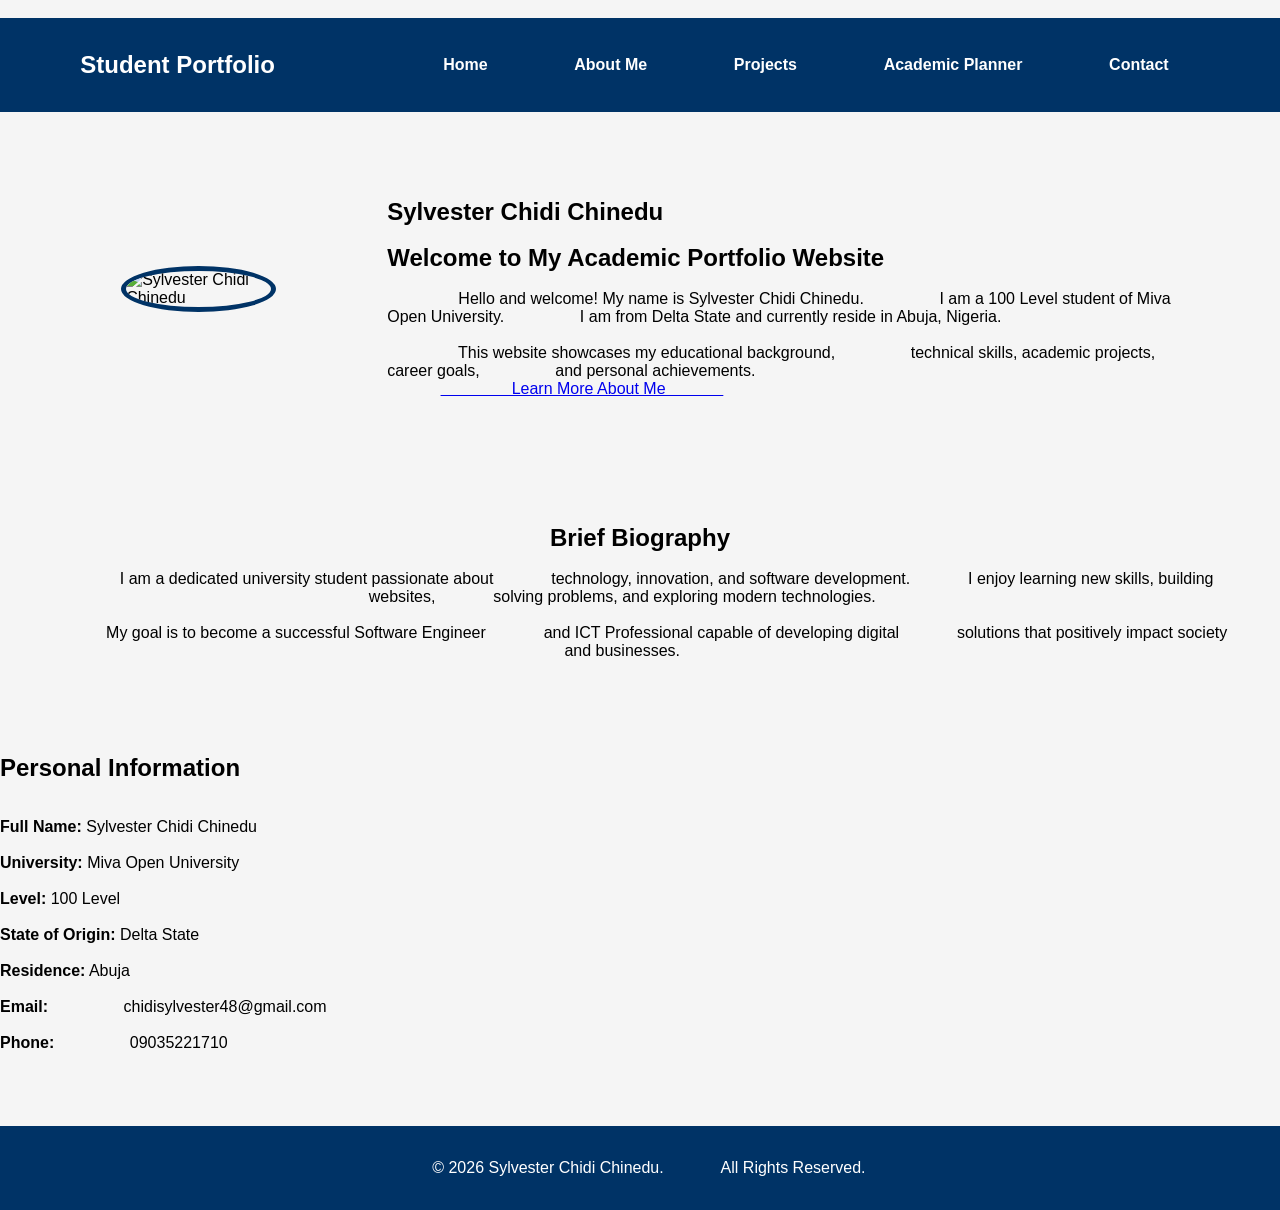
==== index.html @ b3ab74f5 "ok ok" ====
<!DOCTYPE html>
<html lang="en">
<head>
    <meta charset="UTF-8">
    <meta name="viewport" content="width=device-width, initial-scale=1.0">
    <title>Sylvester Chidi Chinedu | Portfolio</title>
    <link rel="stylesheet" href="style.css">
</head>
<body>
    <!-- Navigation Bar -->
    <header>
        <nav class="navbar">
            <h2>Student Portfolio</h2>
            <ul class="nav-links">
                <li><a href="index.html">Home</a></li>
                <li><a href="about.html">About Me</a></li>
                <li><a href="projects.html">Projects</a></li>
                <li><a href="planner.html">Academic Planner</a></li>
                <li><a href="contact.html">Contact</a></li>
            </ul>
        </nav>
    </header>
    <!-- Home Section -->
    <section class="hero">
        <div class="hero-image">
            <img src="sylvester.jpg" alt="Sylvester Chidi Chinedu">
        </div>
        <div class="hero-content">
            <h1>Sylvester Chidi Chinedu</h1>
            <h2>Welcome to My Academic Portfolio Website</h2>
            <p>
                Hello and welcome! My name is Sylvester Chidi Chinedu.
                I am a 100 Level student of Miva Open University.
                I am from Delta State and currently reside in Abuja, Nigeria.
            </p>
            <p>
                This website showcases my educational background,
                technical skills, academic projects, career goals,
                and personal achievements.
            </p>
            <a href="about.html" class="btn">
                Learn More About Me
            </a>
        </div>
    </section>
    <!-- Biography Section -->
    <section class="biography">
        <h2>Brief Biography</h2>
        <p>
            I am a dedicated university student passionate about
            technology, innovation, and software development.
            I enjoy learning new skills, building websites,
            solving problems, and exploring modern technologies.
        </p>
        <p>
            My goal is to become a successful Software Engineer
            and ICT Professional capable of developing digital
            solutions that positively impact society and businesses.
        </p>
    </section>
    <!-- Personal Information -->
    <section class="info-section">
        <h2>Personal Information</h2>
        <div class="info-card">
            <p><strong>Full Name:</strong> Sylvester Chidi Chinedu</p>
            <p><strong>University:</strong> Miva Open University</p>
            <p><strong>Level:</strong> 100 Level</p>
            <p><strong>State of Origin:</strong> Delta State</p>
            <p><strong>Residence:</strong> Abuja</p>
            <p><strong>Email:</strong>
                chidisylvester48@gmail.com
            </p>
            <p><strong>Phone:</strong>
                09035221710
            </p>
        </div>
    </section>
    <!-- Footer -->
    <footer>
        <p>
            &copy; 2026 Sylvester Chidi Chinedu.
            All Rights Reserved.
        </p>
    </footer>
</body>
</html>
---- style.css ----
*{
margin:0;
padding:0;
box-sizing:border-box;
font-family:Arial, sans-serif;
}

body{
background:#f5f5f5;
}

header{
background:#003366;
padding:15px;
}

nav{
display:flex;
justify-content:space-between;
align-items:center;
}

nav h2{
color:white;
}

nav ul{
display:flex;
list-style:none;
}

nav ul li{
margin-left:20px;
}

nav ul li a{
color:white;
text-decoration:none;
font-weight:bold;
}

.hero{
display:flex;
justify-content:center;
align-items:center;
padding:50px;
gap:40px;
}

.hero img{
width:250px;
height:250px;
border-radius:50%;
object-fit:cover;
border:5px solid #003366;
}

.biography{
padding:40px;
text-align:center;
}

.container{
padding:40px;
}

.project-card{
background:white;
padding:20px;
margin:20px 0;
box-shadow:0 2px 10px rgba(0,0,0,0.1);
}

.project-card img{
width:100%;
height:250px;
object-fit:cover;
}

table{
width:100%;
border-collapse:collapse;
margin-top:20px;
}

table,th,td{
border:1px solid #ddd;
padding:12px;
}

input,
textarea{
width:100%;
padding:12px;
margin:10px 0;
}

button{
background:#003366;
color:white;
border:none;
padding:10px 20px;
cursor:pointer;
}

footer{
background:#003366;
color:white;
text-align:center;
padding:15px;
margin-top:20px;
}

@media(max-width:768px){

.hero{
flex-direction:column;
text-align:center;
}

nav{
flex-direction:column;
}

nav ul{
flex-direction:column;
margin-top:10px;
}

nav ul li{
margin:10px 0;
}
}
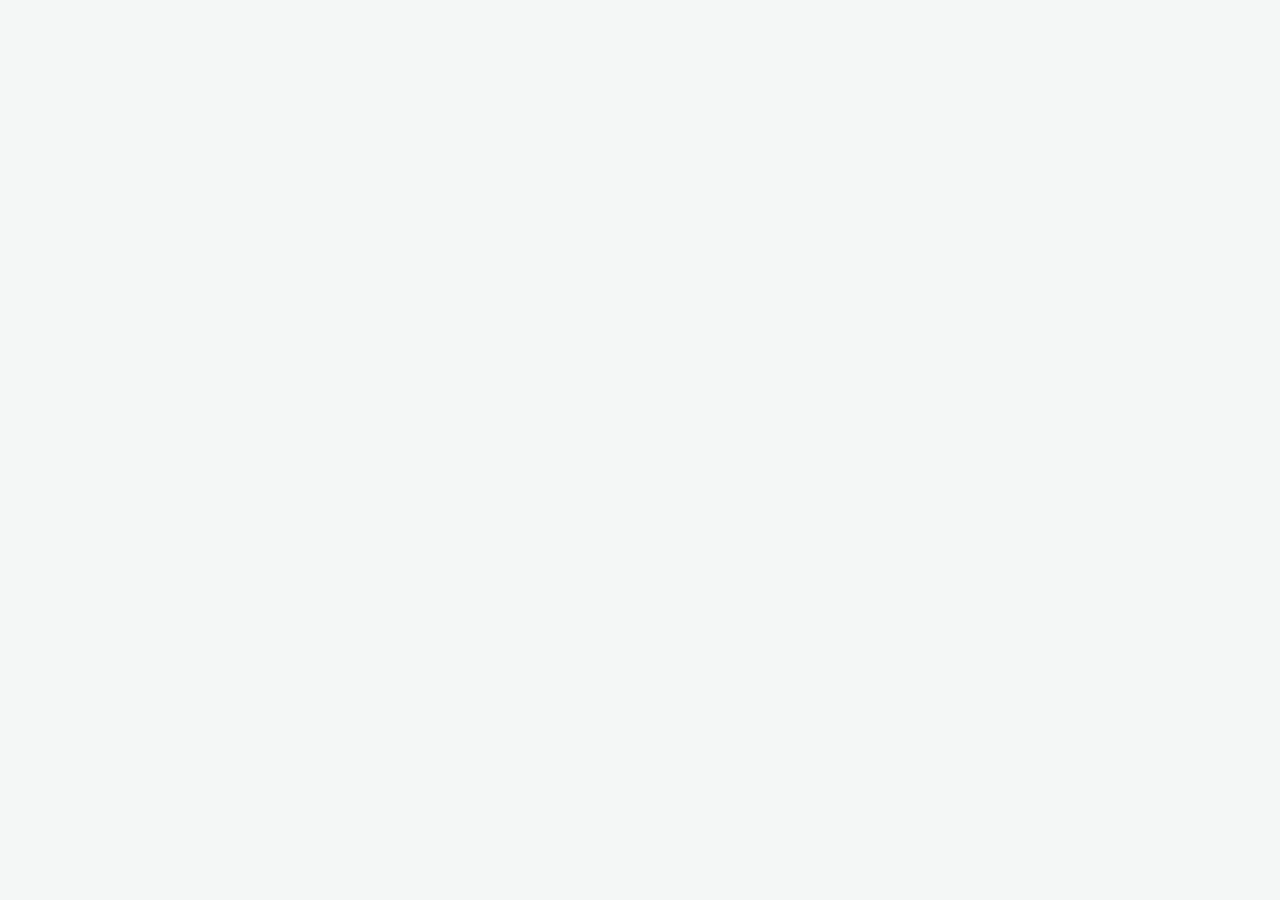
==== commit ae567dd2: "OK OK" ====
--- a/index.html
+++ b/index.html
@@ -1,86 +1,89 @@
 <!DOCTYPE html>
 <html lang="en">
 <head>
-    <meta charset="UTF-8">
-    <meta name="viewport" content="width=device-width, initial-scale=1.0">
-    <title>Sylvester Chidi Chinedu | Portfolio</title>
-    <link rel="stylesheet" href="style.css">
+<meta charset="UTF-8">
+<meta name="viewport" content="width=device-width, initial-scale=1.0">
+<title>About Me | My Personal Profile</title>
+<style>
+  /* Global Page Settings */
+  body {
+    font-family: 'Segoe UI', Arial, sans-serif;
+    background-color: #f4f7f6;
+    color: #333333;
+    line-height: 1.6;
+    margin: 0;
+    padding: 0;
+  }
+
+  /* Header Section Styling */
+  header {
+    background-color: #1a365d;
+    color: #ffffff;
+    text-align: center;
+    padding: 60px 20px;
+  }
+
+  header h1 {
+    margin: 0;
+    font-size: 2.8rem;
+  }
+
+  header p {
+    font-size: 1.2rem;
+    margin: 10px 0 0 0;
+    color: #cbd5e0;
+  }
+
+  /* Main Container */
+  .container {
+    max-width: 800px;
+    margin: 40px auto;
+    padding: 0 20px;
+  }
+
+  /* Content Card Styling */
+  .card {
+    background: #ffffff;
+    border-radius: 8px;
+    padding: 30px;
+    margin-bottom: 25px;
+    box-shadow: 0 4px 6px rgba(0, 0, 0, 0.05);
+  }
+
+  .card h2 {
+    color: #2b6cb0;
+    border-bottom: 2px solid #e2e8f0;
+    padding-bottom: 8px;
+    margin-top: 0;
+  }
+
+  /* List Layout styling for Skills */
+  .skills-list {
+    display: flex;
+    flex-wrap: wrap;
+    gap: 10px;
+    list-style: none;
+    padding: 0;
+  }
+
+  .skills-list li {
+    background-color: #e2ece9;
+    color: #2cc197;
+    font-weight: bold;
+    padding: 8px 16px;
+    border-radius: 20px;
+    font-size: 0.95rem;
+  }
+
+  /* Footer Section Styling */
+  footer {
+    text-align: center;
+    padding: 30px;
+    background-color: #1a365d;
+    color: #ffffff;
+    margin-top: 60px;
+    font-size: 0.9rem;
+  }
+</style>
 </head>
 <body>
-    <!-- Navigation Bar -->
-    <header>
-        <nav class="navbar">
-            <h2>Student Portfolio</h2>
-            <ul class="nav-links">
-                <li><a href="index.html">Home</a></li>
-                <li><a href="about.html">About Me</a></li>
-                <li><a href="projects.html">Projects</a></li>
-                <li><a href="planner.html">Academic Planner</a></li>
-                <li><a href="contact.html">Contact</a></li>
-            </ul>
-        </nav>
-    </header>
-    <!-- Home Section -->
-    <section class="hero">
-        <div class="hero-image">
-            <img src="sylvester.jpg" alt="Sylvester Chidi Chinedu">
-        </div>
-        <div class="hero-content">
-            <h1>Sylvester Chidi Chinedu</h1>
-            <h2>Welcome to My Academic Portfolio Website</h2>
-            <p>
-                Hello and welcome! My name is Sylvester Chidi Chinedu.
-                I am a 100 Level student of Miva Open University.
-                I am from Delta State and currently reside in Abuja, Nigeria.
-            </p>
-            <p>
-                This website showcases my educational background,
-                technical skills, academic projects, career goals,
-                and personal achievements.
-            </p>
-            <a href="about.html" class="btn">
-                Learn More About Me
-            </a>
-        </div>
-    </section>
-    <!-- Biography Section -->
-    <section class="biography">
-        <h2>Brief Biography</h2>
-        <p>
-            I am a dedicated university student passionate about
-            technology, innovation, and software development.
-            I enjoy learning new skills, building websites,
-            solving problems, and exploring modern technologies.
-        </p>
-        <p>
-            My goal is to become a successful Software Engineer
-            and ICT Professional capable of developing digital
-            solutions that positively impact society and businesses.
-        </p>
-    </section>
-    <!-- Personal Information -->
-    <section class="info-section">
-        <h2>Personal Information</h2>
-        <div class="info-card">
-            <p><strong>Full Name:</strong> Sylvester Chidi Chinedu</p>
-            <p><strong>University:</strong> Miva Open University</p>
-            <p><strong>Level:</strong> 100 Level</p>
-            <p><strong>State of Origin:</strong> Delta State</p>
-            <p><strong>Residence:</strong> Abuja</p>
-            <p><strong>Email:</strong>
-                chidisylvester48@gmail.com
-            </p>
-            <p><strong>Phone:</strong>
-                09035221710
-            </p>
-        </div>
-    </section>
-    <!-- Footer -->
-    <footer>
-        <p>
-            &copy; 2026 Sylvester Chidi Chinedu.
-            All Rights Reserved.
-        </p>
-    </footer>
-</body>
-</html>
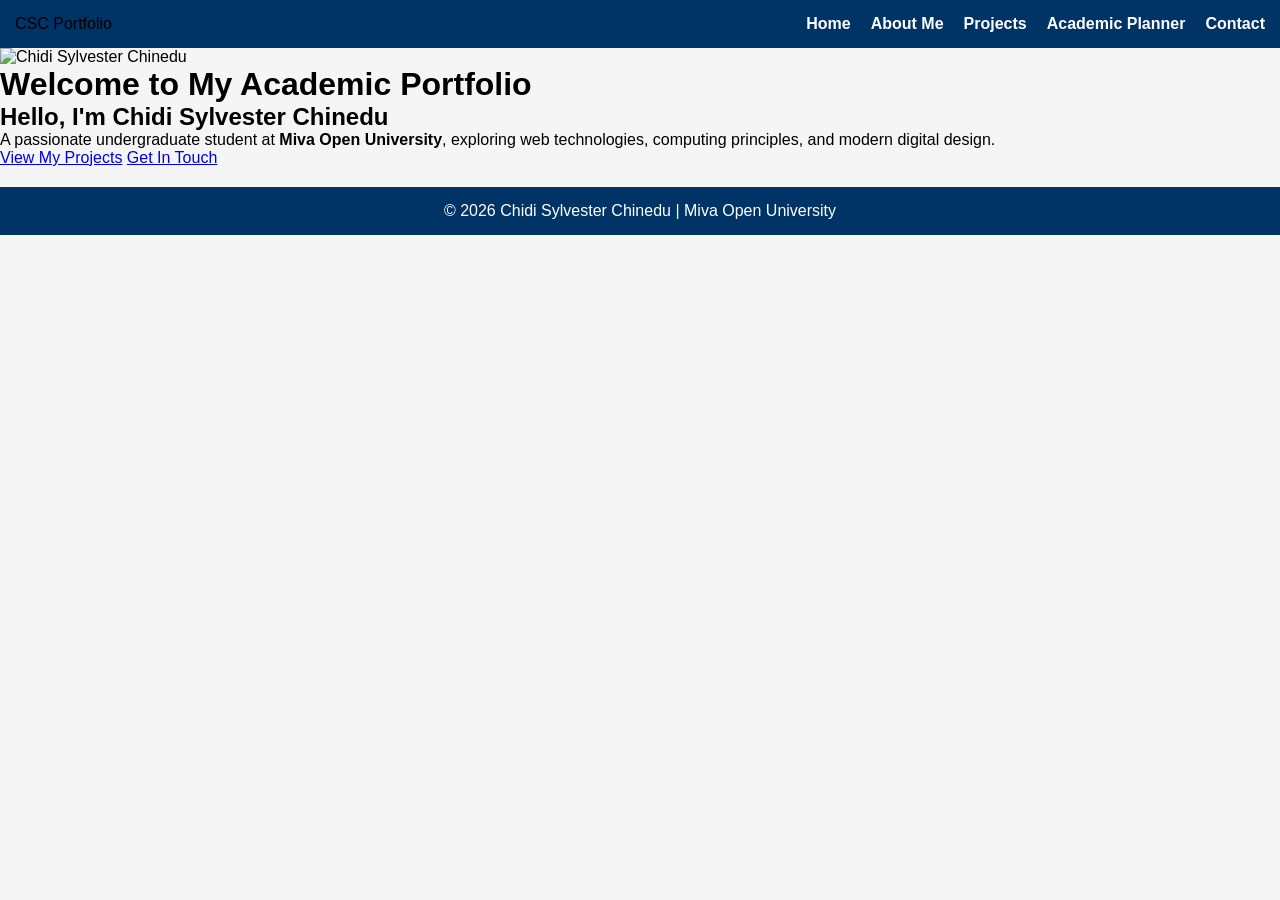
==== commit 10263da4: "Update index.html" ====
--- a/index.html
+++ b/index.html
@@ -1,89 +1,40 @@
 <!DOCTYPE html>
 <html lang="en">
 <head>
-<meta charset="UTF-8">
-<meta name="viewport" content="width=device-width, initial-scale=1.0">
-<title>About Me | My Personal Profile</title>
-<style>
-  /* Global Page Settings */
-  body {
-    font-family: 'Segoe UI', Arial, sans-serif;
-    background-color: #f4f7f6;
-    color: #333333;
-    line-height: 1.6;
-    margin: 0;
-    padding: 0;
-  }
-
-  /* Header Section Styling */
-  header {
-    background-color: #1a365d;
-    color: #ffffff;
-    text-align: center;
-    padding: 60px 20px;
-  }
-
-  header h1 {
-    margin: 0;
-    font-size: 2.8rem;
-  }
-
-  header p {
-    font-size: 1.2rem;
-    margin: 10px 0 0 0;
-    color: #cbd5e0;
-  }
-
-  /* Main Container */
-  .container {
-    max-width: 800px;
-    margin: 40px auto;
-    padding: 0 20px;
-  }
-
-  /* Content Card Styling */
-  .card {
-    background: #ffffff;
-    border-radius: 8px;
-    padding: 30px;
-    margin-bottom: 25px;
-    box-shadow: 0 4px 6px rgba(0, 0, 0, 0.05);
-  }
-
-  .card h2 {
-    color: #2b6cb0;
-    border-bottom: 2px solid #e2e8f0;
-    padding-bottom: 8px;
-    margin-top: 0;
-  }
-
-  /* List Layout styling for Skills */
-  .skills-list {
-    display: flex;
-    flex-wrap: wrap;
-    gap: 10px;
-    list-style: none;
-    padding: 0;
-  }
-
-  .skills-list li {
-    background-color: #e2ece9;
-    color: #2cc197;
-    font-weight: bold;
-    padding: 8px 16px;
-    border-radius: 20px;
-    font-size: 0.95rem;
-  }
-
-  /* Footer Section Styling */
-  footer {
-    text-align: center;
-    padding: 30px;
-    background-color: #1a365d;
-    color: #ffffff;
-    margin-top: 60px;
-    font-size: 0.9rem;
-  }
-</style>
+    <meta charset="UTF-8">
+    <meta name="viewport" content="width=device-width, initial-scale=1.0">
+    <title>Chidi Sylvester Chinedu - Portfolio Home</title>
+    <link rel="stylesheet" href="style.css">
 </head>
 <body>
+    <header>
+        <nav class="navbar">
+            <div class="logo">CSC Portfolio</div>
+            <ul class="nav-links">
+                <li><a href="index.html" class="active">Home</a></li>
+                <li><a href="about.html">About Me</a></li>
+                <li><a href="projects.html">Projects</a></li>
+                <li><a href="planner.html">Academic Planner</a></li>
+                <li><a href="contact.html">Contact</a></li>
+            </ul>
+        </nav>
+    </header>
+
+    <main class="hero-section">
+        <div class="hero-content">
+            <img src="profile.jpg" alt="Chidi Sylvester Chinedu" class="profile-img">
+            <h1>Welcome to My Academic Portfolio</h1>
+            <h2>Hello, I'm <span class="highlight">Chidi Sylvester Chinedu</span></h2>
+            <p>A passionate undergraduate student at <strong>Miva Open University</strong>, exploring web technologies, computing principles, and modern digital design.</p>
+            <div class="hero-buttons">
+                <a href="projects.html" class="btn">View My Projects</a>
+                <a href="contact.html" class="btn secondary">Get In Touch</a>
+            </div>
+        </div>
+    </main>
+
+    <footer>
+        <p>&copy; 2026 Chidi Sylvester Chinedu | Miva Open University</p>
+    </footer>
+</body>
+</html>
--- a/style.css
+++ b/style.css
@@ -0,0 +1,133 @@
+*{
+margin:0;
+padding:0;
+box-sizing:border-box;
+font-family:Arial, sans-serif;
+}
+
+body{
+background:#f5f5f5;
+}
+
+header{
+background:#003366;
+padding:15px;
+}
+
+nav{
+display:flex;
+justify-content:space-between;
+align-items:center;
+}
+
+nav h2{
+color:white;
+}
+
+nav ul{
+display:flex;
+list-style:none;
+}
+
+nav ul li{
+margin-left:20px;
+}
+
+nav ul li a{
+color:white;
+text-decoration:none;
+font-weight:bold;
+}
+
+.hero{
+display:flex;
+justify-content:center;
+align-items:center;
+padding:50px;
+gap:40px;
+}
+
+.hero img{
+width:250px;
+height:250px;
+border-radius:50%;
+object-fit:cover;
+border:5px solid #003366;
+}
+
+.biography{
+padding:40px;
+text-align:center;
+}
+
+.container{
+padding:40px;
+}
+
+.project-card{
+background:white;
+padding:20px;
+margin:20px 0;
+box-shadow:0 2px 10px rgba(0,0,0,0.1);
+}
+
+.project-card img{
+width:100%;
+height:250px;
+object-fit:cover;
+}
+
+table{
+width:100%;
+border-collapse:collapse;
+margin-top:20px;
+}
+
+table,th,td{
+border:1px solid #ddd;
+padding:12px;
+}
+
+input,
+textarea{
+width:100%;
+padding:12px;
+margin:10px 0;
+}
+
+button{
+background:#003366;
+color:white;
+border:none;
+padding:10px 20px;
+cursor:pointer;
+}
+
+footer{
+background:#003366;
+color:white;
+text-align:center;
+padding:15px;
+margin-top:20px;
+}
+
+@media(max-width:768px){
+
+.hero{
+flex-direction:column;
+text-align:center;
+}
+
+nav{
+flex-direction:column;
+}
+
+nav ul{
+flex-direction:column;
+margin-top:10px;
+}
+
+nav ul li{
+margin:10px 0;
+}
+}
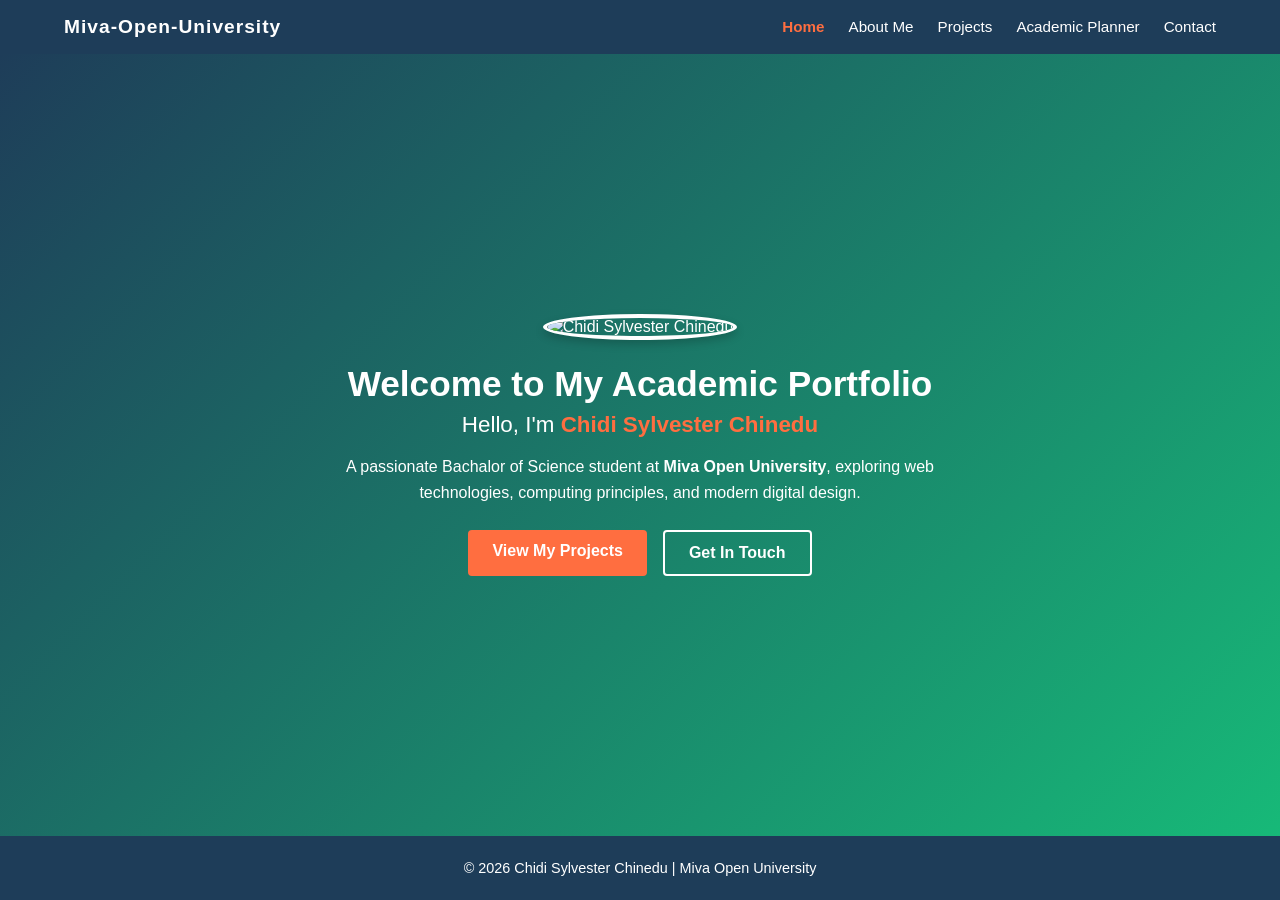
==== commit d08d7812: "ok ok" ====
--- a/index.html
+++ b/index.html
@@ -9,7 +9,7 @@
 <body>
     <header>
         <nav class="navbar">
-            <div class="logo">CSC Portfolio</div>
+            <div class="logo">Miva-Open-University</div>
             <ul class="nav-links">
                 <li><a href="index.html" class="active">Home</a></li>
                 <li><a href="about.html">About Me</a></li>
@@ -25,7 +25,7 @@
             <img src="profile.jpg" alt="Chidi Sylvester Chinedu" class="profile-img">
             <h1>Welcome to My Academic Portfolio</h1>
             <h2>Hello, I'm <span class="highlight">Chidi Sylvester Chinedu</span></h2>
-            <p>A passionate undergraduate student at <strong>Miva Open University</strong>, exploring web technologies, computing principles, and modern digital design.</p>
+            <p>A passionate Bachalor of Science student at <strong>Miva Open University</strong>, exploring web technologies, computing principles, and modern digital design.</p>
             <div class="hero-buttons">
                 <a href="projects.html" class="btn">View My Projects</a>
                 <a href="contact.html" class="btn secondary">Get In Touch</a>
@@ -37,4 +37,4 @@
         <p>&copy; 2026 Chidi Sylvester Chinedu | Miva Open University</p>
     </footer>
 </body>
-</html>
+</html>
--- a/style.css
+++ b/style.css
@@ -1,133 +1,370 @@
-*{
-margin:0;
-padding:0;
-box-sizing:border-box;
-font-family:Arial, sans-serif;
-}
-
-body{
-background:#f5f5f5;
-}
-
-header{
-background:#003366;
-padding:15px;
-}
-
-nav{
-display:flex;
-justify-content:space-between;
-align-items:center;
-}
-
-nav h2{
-color:white;
-}
-
-nav ul{
-display:flex;
-list-style:none;
-}
-
-nav ul li{
-margin-left:20px;
-}
-
-nav ul li a{
-color:white;
-text-decoration:none;
-font-weight:bold;
-}
-
-.hero{
-display:flex;
-justify-content:center;
-align-items:center;
-padding:50px;
-gap:40px;
-}
-
-.hero img{
-width:250px;
-height:250px;
-border-radius:50%;
-object-fit:cover;
-border:5px solid #003366;
-}
-
-.biography{
-padding:40px;
-text-align:center;
-}
-
-.container{
-padding:40px;
-}
-
-.project-card{
-background:white;
-padding:20px;
-margin:20px 0;
-box-shadow:0 2px 10px rgba(0,0,0,0.1);
-}
-
-.project-card img{
-width:100%;
-height:250px;
-object-fit:cover;
-}
-
-table{
-width:100%;
-border-collapse:collapse;
-margin-top:20px;
-}
-
-table,th,td{
-border:1px solid #ddd;
-padding:12px;
-}
-
-input,
-textarea{
-width:100%;
-padding:12px;
-margin:10px 0;
-}
-
-button{
-background:#003366;
-color:white;
-border:none;
-padding:10px 20px;
-cursor:pointer;
-}
-
-footer{
-background:#003366;
-color:white;
-text-align:center;
-padding:15px;
-margin-top:20px;
-}
-
-@media(max-width:768px){
-
-.hero{
-flex-direction:column;
-text-align:center;
-}
-
-nav{
-flex-direction:column;
-}
-
-nav ul{
-flex-direction:column;
-margin-top:10px;
-}
-
-nav ul li{
-margin:10px 0;
-}
+/* Global Reset & Base Styles */
+* {
+    margin: 0;
+    padding: 0;
+    box-sizing: border-box;
+    font-family: 'Segoe UI', Tahoma, Geneva, Verdana, sans-serif;
+}
+
+body {
+    background-color: #f4f7f6;
+    color: #333;
+    display: flex;
+    flex-direction: column;
+    min-height: 100vh;
+}
+
+/* Navigation Bar */
+.navbar {
+    display: flex;
+    justify-content: space-between;
+    align-items: center;
+    background-color: #1e3d59;
+    padding: 1rem 5%;
+    color: #fff;
+    box-shadow: 0 2px 5px rgba(0,0,0,0.1);
+}
+
+.logo {
+    font-size: 1.2rem;
+    font-weight: bold;
+    letter-spacing: 1px;
+}
+
+.nav-links {
+    list-style: none;
+    display: flex;
+    gap: 1.5rem;
+}
+
+.nav-links a {
+    color: #fff;
+    text-decoration: none;
+    transition: color 0.3s ease;
+    font-size: 0.95rem;
+}
+
+.nav-links a:hover, .nav-links a.active {
+    color: #ff6e40;
+    font-weight: 600;
+}
+
+/* Hero Section (Homepage) */
+.hero-section {
+    flex: 1;
+    display: flex;
+    justify-content: center;
+    align-items: center;
+    text-align: center;
+    padding: 3rem 1rem;
+    background: linear-gradient(135deg, #1e3d59 0%, #17b978 100%);
+    color: white;
+}
+
+.hero-content {
+    max-width: 600px;
+}
+
+.profile-img {
+    width: 150px;
+    height: 150px;
+    border-radius: 50%;
+    object-fit: cover;
+    border: 4px solid #fff;
+    margin-bottom: 1.5rem;
+    box-shadow: 0 4px 10px rgba(0,0,0,0.2);
+}
+
+.hero-content h1 {
+    font-size: 2.2rem;
+    margin-bottom: 0.5rem;
+}
+
+.hero-content h2 {
+    font-size: 1.4rem;
+    margin-bottom: 1rem;
+    font-weight: 400;
+}
+
+.highlight {
+    color: #ff6e40;
+    font-weight: bold;
+}
+
+.hero-content p {
+    font-size: 1rem;
+    margin-bottom: 1.5rem;
+    line-height: 1.6;
+}
+
+.hero-buttons {
+    display: flex;
+    justify-content: center;
+    gap: 1rem;
+}
+
+/* Buttons & Elements */
+.btn {
+    display: inline-block;
+    background-color: #ff6e40;
+    color: white;
+    padding: 0.75rem 1.5rem;
+    border-radius: 4px;
+    text-decoration: none;
+    font-weight: 600;
+    border: none;
+    cursor: pointer;
+    transition: background 0.3s ease;
+}
+
+.btn:hover {
+    background-color: #e85b2d;
+}
+
+.btn.secondary {
+    background-color: transparent;
+    border: 2px solid white;
+}
+
+.btn.secondary:hover {
+    background-color: white;
+    color: #1e3d59;
+}
+
+.btn-sm {
+    display: inline-block;
+    background-color: #1e3d59;
+    color: white;
+    padding: 0.4rem 0.8rem;
+    border-radius: 3px;
+    text-decoration: none;
+    font-size: 0.85rem;
+    margin-top: 1rem;
+}
+
+.btn-sm:hover {
+    background-color: #17b978;
+}
+
+/* Main Container Layout */
+.container {
+    flex: 1;
+    max-width: 1000px;
+    margin: 2rem auto;
+    padding: 0 1.5rem;
+    width: 100%;
+}
+
+.container h1 {
+    color: #1e3d59;
+    margin-bottom: 0.5rem;
+}
+
+.section-subtitle {
+    color: #666;
+    margin-bottom: 2rem;
+}
+
+/* Cards & Grid Systems */
+.about-grid, .projects-grid {
+    display: grid;
+    grid-template-columns: repeat(auto-fit, minmax(280px, 1fr));
+    gap: 1.5rem;
+    margin-bottom: 2rem;
+}
+
+.card {
+    background: white;
+    padding: 1.5rem;
+    border-radius: 8px;
+    box-shadow: 0 2px 8px rgba(0,0,0,0.05);
+}
+
+.card h3 {
+    color: #1e3d59;
+    margin-bottom: 0.75rem;
+}
+
+.skills-list {
+    list-style-type: square;
+    padding-left: 1.2rem;
+    line-height: 1.8;
+}
+
+/* Project Cards */
+.project-card {
+    background: white;
+    padding: 1.5rem;
+    border-radius: 8px;
+    box-shadow: 0 2px 8px rgba(0,0,0,0.05);
+    display: flex;
+    flex-direction: column;
+    justify-content: space-between;
+}
+
+.project-img-placeholder {
+    background-color: #e0e0e0;
+    height: 140px;
+    border-radius: 4px;
+    display: flex;
+    align-items: center;
+    justify-content: center;
+    color: #555;
+    font-weight: 600;
+    margin-bottom: 1rem;
+}
+
+.project-card h3 {
+    color: #1e3d59;
+    margin-bottom: 0.5rem;
+}
+
+.project-card p {
+    font-size: 0.9rem;
+    color: #666;
+    line-height: 1.5;
+}
+
+/* Multimedia Section */
+.multimedia-section {
+    background: white;
+    padding: 1.5rem;
+    border-radius: 8px;
+    box-shadow: 0 2px 8px rgba(0,0,0,0.05);
+}
+
+.video-container {
+    margin-top: 1rem;
+    border-radius: 4px;
+    overflow: hidden;
+}
+
+/* Academic Planner Layout */
+.planner-box {
+    background: white;
+    padding: 2rem;
+    border-radius: 8px;
+    box-shadow: 0 2px 8px rgba(0,0,0,0.05);
+}
+
+.task-input-group {
+    display: flex;
+    gap: 0.5rem;
+    margin-bottom: 1.5rem;
+}
+
+.task-input-group input {
+    flex: 1;
+    padding: 0.75rem;
+    border: 1px solid #ccc;
+    border-radius: 4px;
+    font-size: 1rem;
+}
+
+.task-list {
+    list-style: none;
+}
+
+.task-item {
+    display: flex;
+    justify-content: space-between;
+    align-items: center;
+    padding: 0.75rem 1rem;
+    background: #f9f9f9;
+    border: 1px solid #eee;
+    border-radius: 4px;
+    margin-bottom: 0.5rem;
+    transition: background 0.2s;
+}
+
+.task-item.completed span {
+    text-decoration: line-through;
+    color: #888;
+}
+
+.task-actions {
+    display: flex;
+    gap: 0.5rem;
+}
+
+.btn-complete {
+    background-color: #17b978;
+    color: white;
+    border: none;
+    padding: 0.3rem 0.6rem;
+    border-radius: 3px;
+    cursor: pointer;
+}
+
+.btn-delete {
+    background-color: #ff4136;
+    color: white;
+    border: none;
+    padding: 0.3rem 0.6rem;
+    border-radius: 3px;
+    cursor: pointer;
+}
+
+/* Contact Page Layout */
+.contact-wrapper {
+    display: grid;
+    grid-template-columns: 1fr 1.5fr;
+    gap: 2rem;
+}
+
+.contact-form .form-group {
+    margin-bottom: 1rem;
+}
+
+.contact-form label {
+    display: block;
+    margin-bottom: 0.4rem;
+    font-weight: 600;
+    color: #1e3d59;
+}
+
+.contact-form input, .contact-form textarea {
+    width: 100%;
+    padding: 0.75rem;
+    border: 1px solid #ccc;
+    border-radius: 4px;
+    font-size: 0.95rem;
+}
+
+.error-msg {
+    color: #ff4136;
+    margin-bottom: 1rem;
+    font-size: 0.9rem;
+    font-weight: 600;
+}
+
+.success-msg {
+    color: #17b978;
+    margin-bottom: 1rem;
+    font-size: 0.9rem;
+    font-weight: 600;
+}
+
+/* Footer */
+footer {
+    text-align: center;
+    padding: 1.5rem;
+    background-color: #1e3d59;
+    color: white;
+    font-size: 0.9rem;
+    margin-top: auto;
+}
+
+/* Responsive Media Queries */
+@media(max-width: 768px) {
+    .navbar {
+        flex-direction: column;
+        gap: 1rem;
+    }
+    .contact-wrapper {
+        grid-template-columns: 1fr;
+    }
+    .hero-content h1 {
+        font-size: 1.8rem;
+    }
 }
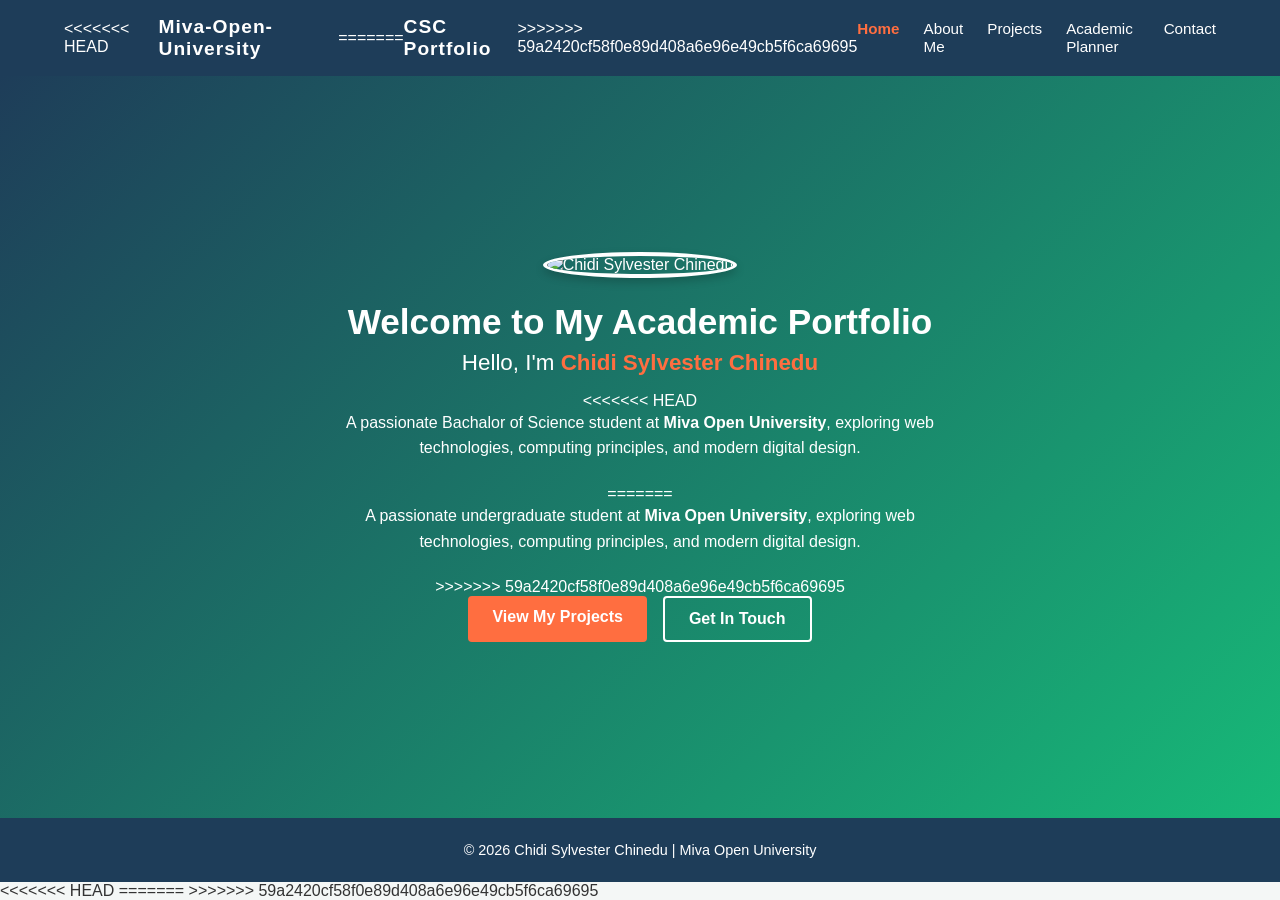
==== commit 57c1bb37: "ok ok" ====
--- a/index.html
+++ b/index.html
@@ -9,7 +9,11 @@
 <body>
     <header>
         <nav class="navbar">
+<<<<<<< HEAD
             <div class="logo">Miva-Open-University</div>
+=======
+            <div class="logo">CSC Portfolio</div>
+>>>>>>> 59a2420cf58f0e89d408a6e96e49cb5f6ca69695
             <ul class="nav-links">
                 <li><a href="index.html" class="active">Home</a></li>
                 <li><a href="about.html">About Me</a></li>
@@ -25,7 +29,11 @@
             <img src="profile.jpg" alt="Chidi Sylvester Chinedu" class="profile-img">
             <h1>Welcome to My Academic Portfolio</h1>
             <h2>Hello, I'm <span class="highlight">Chidi Sylvester Chinedu</span></h2>
+<<<<<<< HEAD
             <p>A passionate Bachalor of Science student at <strong>Miva Open University</strong>, exploring web technologies, computing principles, and modern digital design.</p>
+=======
+            <p>A passionate undergraduate student at <strong>Miva Open University</strong>, exploring web technologies, computing principles, and modern digital design.</p>
+>>>>>>> 59a2420cf58f0e89d408a6e96e49cb5f6ca69695
             <div class="hero-buttons">
                 <a href="projects.html" class="btn">View My Projects</a>
                 <a href="contact.html" class="btn secondary">Get In Touch</a>
@@ -37,4 +45,8 @@
         <p>&copy; 2026 Chidi Sylvester Chinedu | Miva Open University</p>
     </footer>
 </body>
-</html>+<<<<<<< HEAD
+</html>
+=======
+</html>
+>>>>>>> 59a2420cf58f0e89d408a6e96e49cb5f6ca69695
--- a/style.css
+++ b/style.css
@@ -158,6 +158,7 @@
 .container h1 {
     color: #1e3d59;
     margin-bottom: 0.5rem;
+<<<<<<< HEAD
 }
 
 .section-subtitle {
@@ -367,4 +368,216 @@
     .hero-content h1 {
         font-size: 1.8rem;
     }
-}+}
+=======
+}
+
+.section-subtitle {
+    color: #666;
+    margin-bottom: 2rem;
+}
+
+/* Cards & Grid Systems */
+.about-grid, .projects-grid {
+    display: grid;
+    grid-template-columns: repeat(auto-fit, minmax(280px, 1fr));
+    gap: 1.5rem;
+    margin-bottom: 2rem;
+}
+
+.card {
+    background: white;
+    padding: 1.5rem;
+    border-radius: 8px;
+    box-shadow: 0 2px 8px rgba(0,0,0,0.05);
+}
+
+.card h3 {
+    color: #1e3d59;
+    margin-bottom: 0.75rem;
+}
+
+.skills-list {
+    list-style-type: square;
+    padding-left: 1.2rem;
+    line-height: 1.8;
+}
+
+/* Project Cards */
+.project-card {
+    background: white;
+    padding: 1.5rem;
+    border-radius: 8px;
+    box-shadow: 0 2px 8px rgba(0,0,0,0.05);
+    display: flex;
+    flex-direction: column;
+    justify-content: space-between;
+}
+
+.project-img-placeholder {
+    background-color: #e0e0e0;
+    height: 140px;
+    border-radius: 4px;
+    display: flex;
+    align-items: center;
+    justify-content: center;
+    color: #555;
+    font-weight: 600;
+    margin-bottom: 1rem;
+}
+
+.project-card h3 {
+    color: #1e3d59;
+    margin-bottom: 0.5rem;
+}
+
+.project-card p {
+    font-size: 0.9rem;
+    color: #666;
+    line-height: 1.5;
+}
+
+/* Multimedia Section */
+.multimedia-section {
+    background: white;
+    padding: 1.5rem;
+    border-radius: 8px;
+    box-shadow: 0 2px 8px rgba(0,0,0,0.05);
+}
+
+.video-container {
+    margin-top: 1rem;
+    border-radius: 4px;
+    overflow: hidden;
+}
+
+/* Academic Planner Layout */
+.planner-box {
+    background: white;
+    padding: 2rem;
+    border-radius: 8px;
+    box-shadow: 0 2px 8px rgba(0,0,0,0.05);
+}
+
+.task-input-group {
+    display: flex;
+    gap: 0.5rem;
+    margin-bottom: 1.5rem;
+}
+
+.task-input-group input {
+    flex: 1;
+    padding: 0.75rem;
+    border: 1px solid #ccc;
+    border-radius: 4px;
+    font-size: 1rem;
+}
+
+.task-list {
+    list-style: none;
+}
+
+.task-item {
+    display: flex;
+    justify-content: space-between;
+    align-items: center;
+    padding: 0.75rem 1rem;
+    background: #f9f9f9;
+    border: 1px solid #eee;
+    border-radius: 4px;
+    margin-bottom: 0.5rem;
+    transition: background 0.2s;
+}
+
+.task-item.completed span {
+    text-decoration: line-through;
+    color: #888;
+}
+
+.task-actions {
+    display: flex;
+    gap: 0.5rem;
+}
+
+.btn-complete {
+    background-color: #17b978;
+    color: white;
+    border: none;
+    padding: 0.3rem 0.6rem;
+    border-radius: 3px;
+    cursor: pointer;
+}
+
+.btn-delete {
+    background-color: #ff4136;
+    color: white;
+    border: none;
+    padding: 0.3rem 0.6rem;
+    border-radius: 3px;
+    cursor: pointer;
+}
+
+/* Contact Page Layout */
+.contact-wrapper {
+    display: grid;
+    grid-template-columns: 1fr 1.5fr;
+    gap: 2rem;
+}
+
+.contact-form .form-group {
+    margin-bottom: 1rem;
+}
+
+.contact-form label {
+    display: block;
+    margin-bottom: 0.4rem;
+    font-weight: 600;
+    color: #1e3d59;
+}
+
+.contact-form input, .contact-form textarea {
+    width: 100%;
+    padding: 0.75rem;
+    border: 1px solid #ccc;
+    border-radius: 4px;
+    font-size: 0.95rem;
+}
+
+.error-msg {
+    color: #ff4136;
+    margin-bottom: 1rem;
+    font-size: 0.9rem;
+    font-weight: 600;
+}
+
+.success-msg {
+    color: #17b978;
+    margin-bottom: 1rem;
+    font-size: 0.9rem;
+    font-weight: 600;
+}
+
+/* Footer */
+footer {
+    text-align: center;
+    padding: 1.5rem;
+    background-color: #1e3d59;
+    color: white;
+    font-size: 0.9rem;
+    margin-top: auto;
+}
+
+/* Responsive Media Queries */
+@media(max-width: 768px) {
+    .navbar {
+        flex-direction: column;
+        gap: 1rem;
+    }
+    .contact-wrapper {
+        grid-template-columns: 1fr;
+    }
+    .hero-content h1 {
+        font-size: 1.8rem;
+    }
+}
+>>>>>>> 59a2420cf58f0e89d408a6e96e49cb5f6ca69695
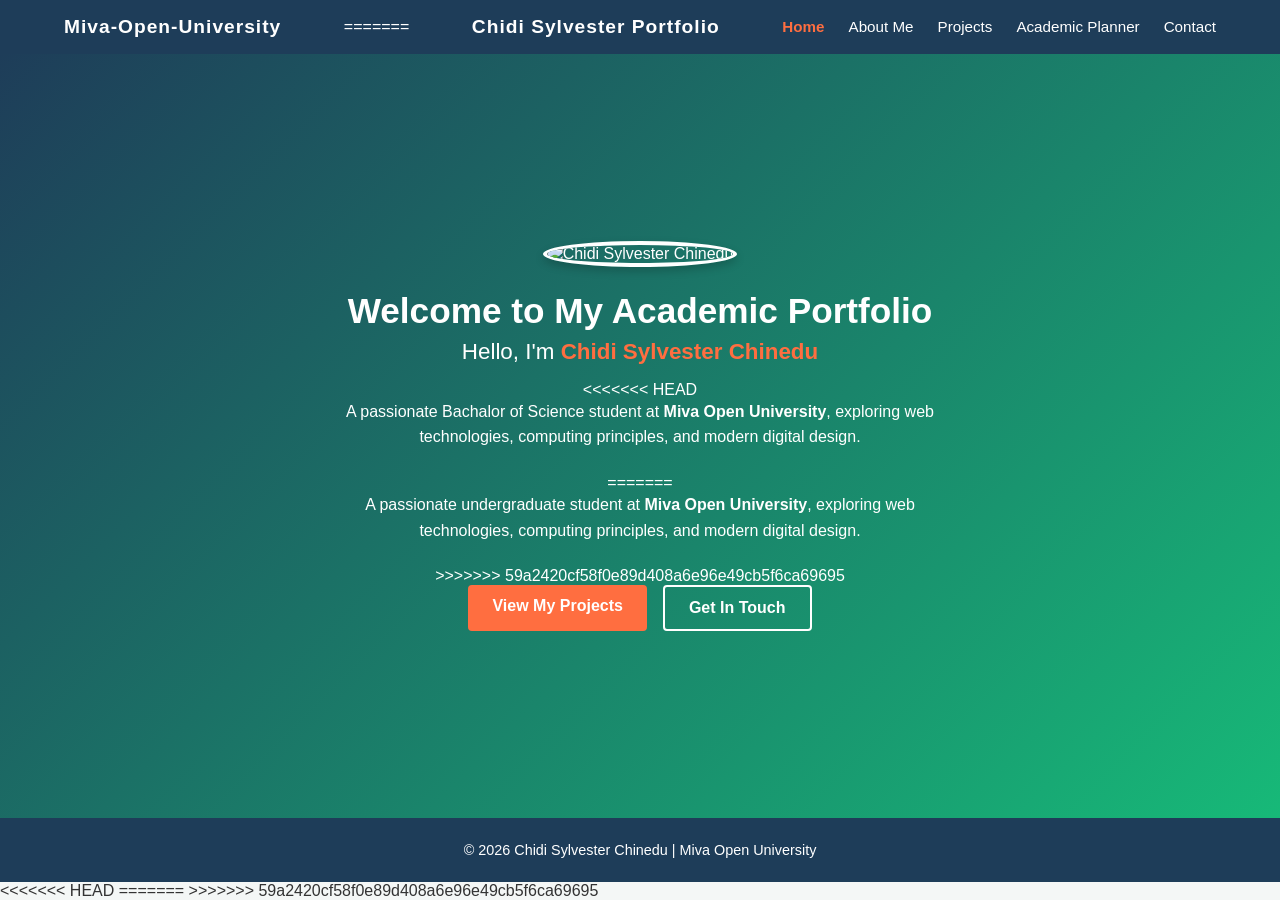
==== commit ebd4804a: "ok ok" ====
--- a/index.html
+++ b/index.html
@@ -9,11 +9,9 @@
 <body>
     <header>
         <nav class="navbar">
-<<<<<<< HEAD
             <div class="logo">Miva-Open-University</div>
 =======
-            <div class="logo">CSC Portfolio</div>
->>>>>>> 59a2420cf58f0e89d408a6e96e49cb5f6ca69695
+            <div class="logo">Chidi Sylvester Portfolio</div>
             <ul class="nav-links">
                 <li><a href="index.html" class="active">Home</a></li>
                 <li><a href="about.html">About Me</a></li>
@@ -21,7 +19,7 @@
                 <li><a href="planner.html">Academic Planner</a></li>
                 <li><a href="contact.html">Contact</a></li>
             </ul>
-        </nav>
+          </nav>
     </header>
 
     <main class="hero-section">
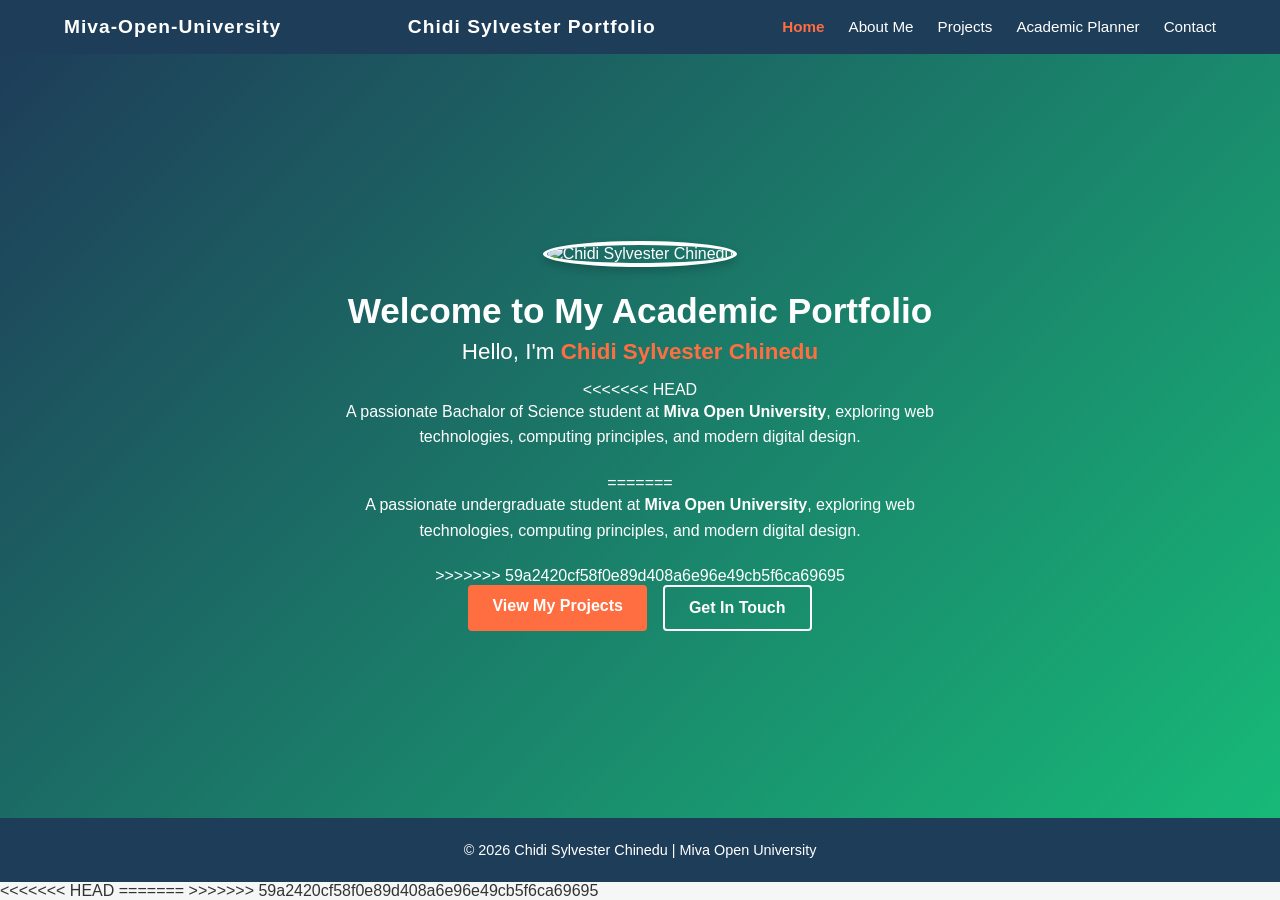
==== commit 30bf548d: "OK OK" ====
--- a/index.html
+++ b/index.html
@@ -10,7 +10,6 @@
     <header>
         <nav class="navbar">
             <div class="logo">Miva-Open-University</div>
-=======
             <div class="logo">Chidi Sylvester Portfolio</div>
             <ul class="nav-links">
                 <li><a href="index.html" class="active">Home</a></li>
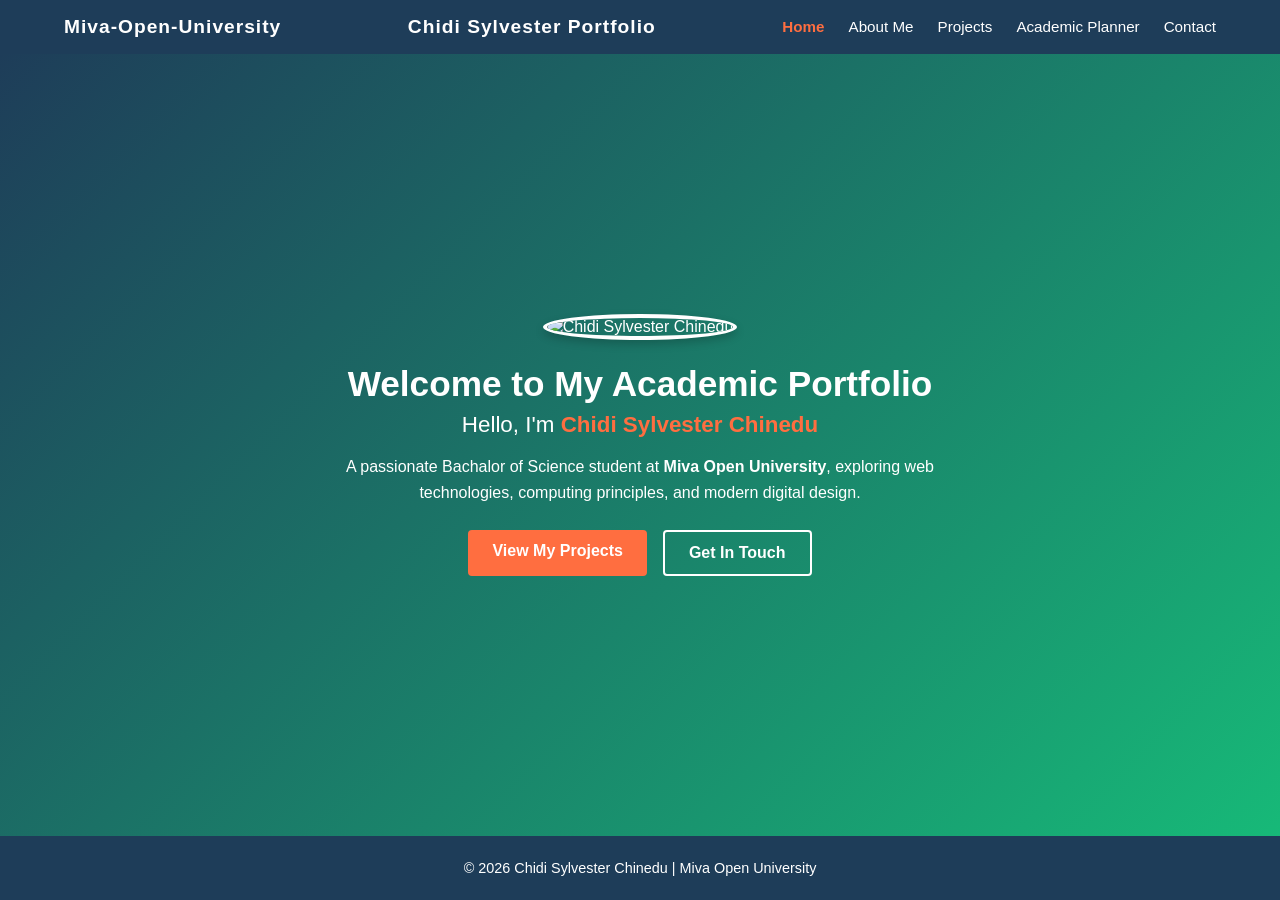
==== commit f38b1a0a: "Update index.html" ====
--- a/index.html
+++ b/index.html
@@ -26,11 +26,7 @@
             <img src="profile.jpg" alt="Chidi Sylvester Chinedu" class="profile-img">
             <h1>Welcome to My Academic Portfolio</h1>
             <h2>Hello, I'm <span class="highlight">Chidi Sylvester Chinedu</span></h2>
-<<<<<<< HEAD
             <p>A passionate Bachalor of Science student at <strong>Miva Open University</strong>, exploring web technologies, computing principles, and modern digital design.</p>
-=======
-            <p>A passionate undergraduate student at <strong>Miva Open University</strong>, exploring web technologies, computing principles, and modern digital design.</p>
->>>>>>> 59a2420cf58f0e89d408a6e96e49cb5f6ca69695
             <div class="hero-buttons">
                 <a href="projects.html" class="btn">View My Projects</a>
                 <a href="contact.html" class="btn secondary">Get In Touch</a>
@@ -42,8 +38,4 @@
         <p>&copy; 2026 Chidi Sylvester Chinedu | Miva Open University</p>
     </footer>
 </body>
-<<<<<<< HEAD
-</html>
-=======
-</html>
->>>>>>> 59a2420cf58f0e89d408a6e96e49cb5f6ca69695
+</html>
